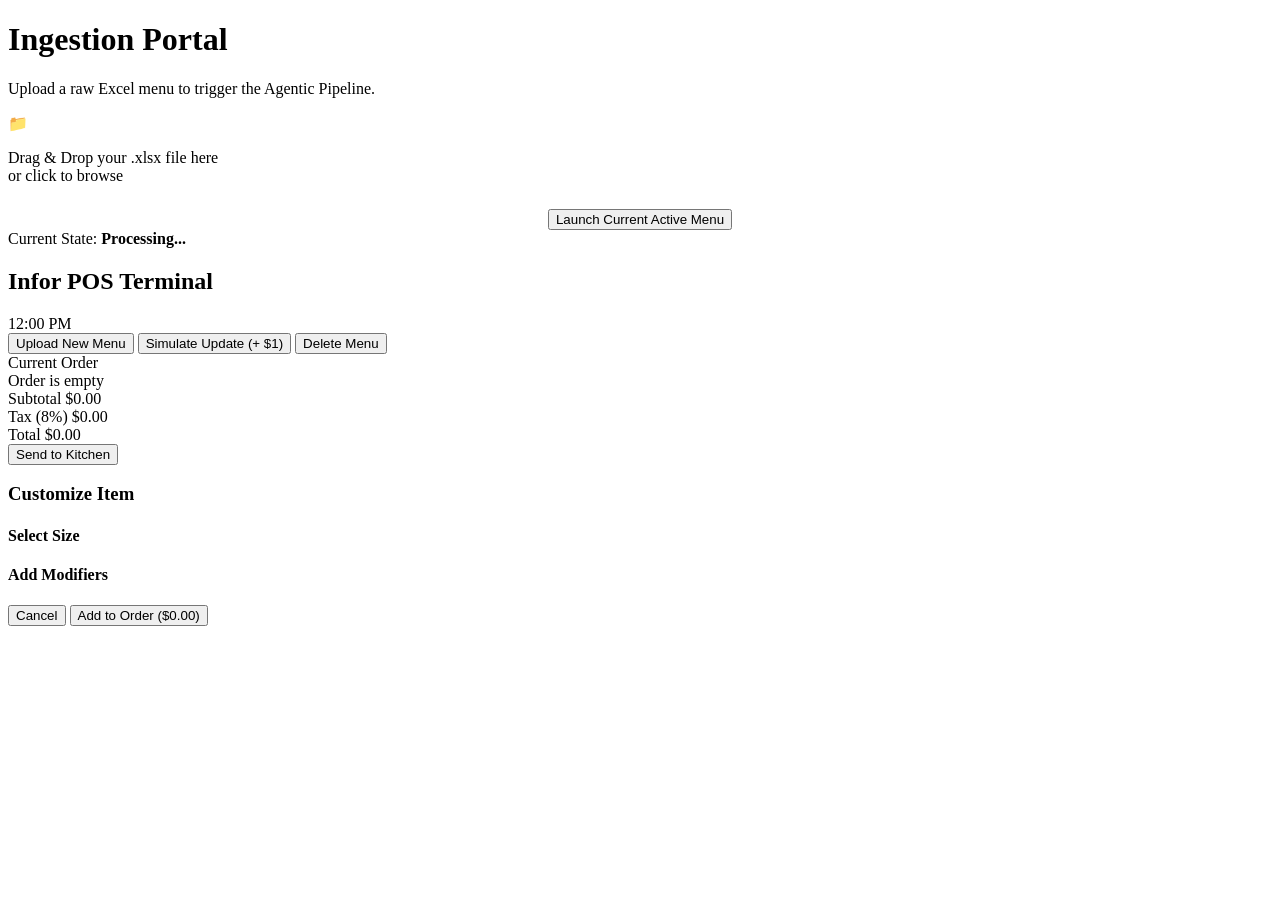
==== ui/static/pos.html @ 5474a2a0 "Initial commit for GenAI POS Onboarding Engine" ====
<!DOCTYPE html>
<html lang="en">
<head>
    <meta charset="UTF-8">
    <meta name="viewport" content="width=device-width, initial-scale=1.0">
    <title>Infor POS - Interactive Simulator</title>
    <link rel="stylesheet" href="/static/pos.css">
    <link href="https://fonts.googleapis.com/css2?family=Outfit:wght@300;400;500;700&display=swap" rel="stylesheet">
</head>
<body>
    <div id="app">
        <!-- UPLOAD STATE -->
        <div id="upload-view" class="view active">
            <div class="glass-container">
                <h1>Ingestion <span>Portal</span></h1>
                <p>Upload a raw Excel menu to trigger the Agentic Pipeline.</p>
                
                <div id="drop-zone" class="drop-zone">
                    <span class="icon">📁</span>
                    <p>Drag & Drop your .xlsx file here<br>or click to browse</p>
                    <input type="file" id="file-input" accept=".xlsx" hidden>
                </div>
                <div style="margin-top: 1.5rem; text-align: center;">
                    <button id="launch-sample-btn" class="btn secondary">Launch Current Active Menu</button>
                </div>

                <div id="pipeline-status" class="hidden">
                    <div class="status-indicator">
                        <span class="pulse"></span> Current State: <strong id="currentStateLabel">Processing...</strong>
                    </div>
                    <div class="progress-bar"><div id="progress" class="progress"></div></div>
                </div>
            </div>
        </div>

        <!-- POS STATE -->
        <div id="pos-view" class="view">
            <header class="pos-header">
                <div class="pos-title-group">
                    <h2>Infor POS <span>Terminal</span></h2>
                    <div class="clock" id="clock">12:00 PM</div>
                </div>
                <div class="admin-toolbar">
                    <button class="btn admin-btn" id="admin-upload-btn">Upload New Menu</button>
                    <button class="btn admin-btn warning" id="admin-simulate-btn">Simulate Update (+ $1)</button>
                    <button class="btn admin-btn danger" id="admin-delete-btn">Delete Menu</button>
                    <input type="file" id="admin-file-input" accept=".xlsx" hidden>
                </div>
            </header>

            <div class="pos-layout">
                <!-- Main Categories & Items -->
                <div class="menu-section">
                    <div class="categories" id="category-tabs">
                        <!-- Dynamic Categories -->
                    </div>
                    
                    <div class="menu-grid" id="menu-grid">
                        <!-- Dynamic Buttons -->
                    </div>
                </div>

                <!-- Order Panel (Cart) -->
                <div class="order-section">
                    <div class="order-header">Current Order</div>
                    <div class="order-list" id="order-list">
                        <!-- Items in cart -->
                        <div class="empty-cart">Order is empty</div>
                    </div>
                    <div class="order-totals">
                        <div class="total-row">
                            <span>Subtotal</span>
                            <span id="subtotal">$0.00</span>
                        </div>
                        <div class="total-row">
                            <span>Tax (8%)</span>
                            <span id="tax">$0.00</span>
                        </div>
                        <div class="total-row grand-total">
                            <span>Total</span>
                            <span id="total">$0.00</span>
                        </div>
                        <button class="pay-btn" id="pay-btn">Send to Kitchen</button>
                    </div>
                </div>
            </div>
        </div>

        <!-- Modifier Modal -->
        <div id="modifier-modal" class="modal">
            <div class="modal-content glass-container">
                <h3 id="modal-title">Customize Item</h3>
                
                <div class="modifier-group">
                    <h4>Select Size</h4>
                    <div class="options-grid" id="size-options">
                        <!-- Dynamic Sizes -->
                    </div>
                </div>

                <div class="modifier-group" id="modifiers-container">
                    <h4>Add Modifiers</h4>
                    <div class="options-grid" id="modifier-options">
                        <!-- Dynamic Modifiers -->
                    </div>
                </div>

                <div class="modal-actions">
                    <button class="btn secondary" id="cancel-item">Cancel</button>
                    <button class="btn primary" id="add-to-order">Add to Order (<span id="modal-price">$0.00</span>)</button>
                </div>
            </div>
        </div>
    </div>
    <script src="/static/pos.js"></script>
</body>
</html>
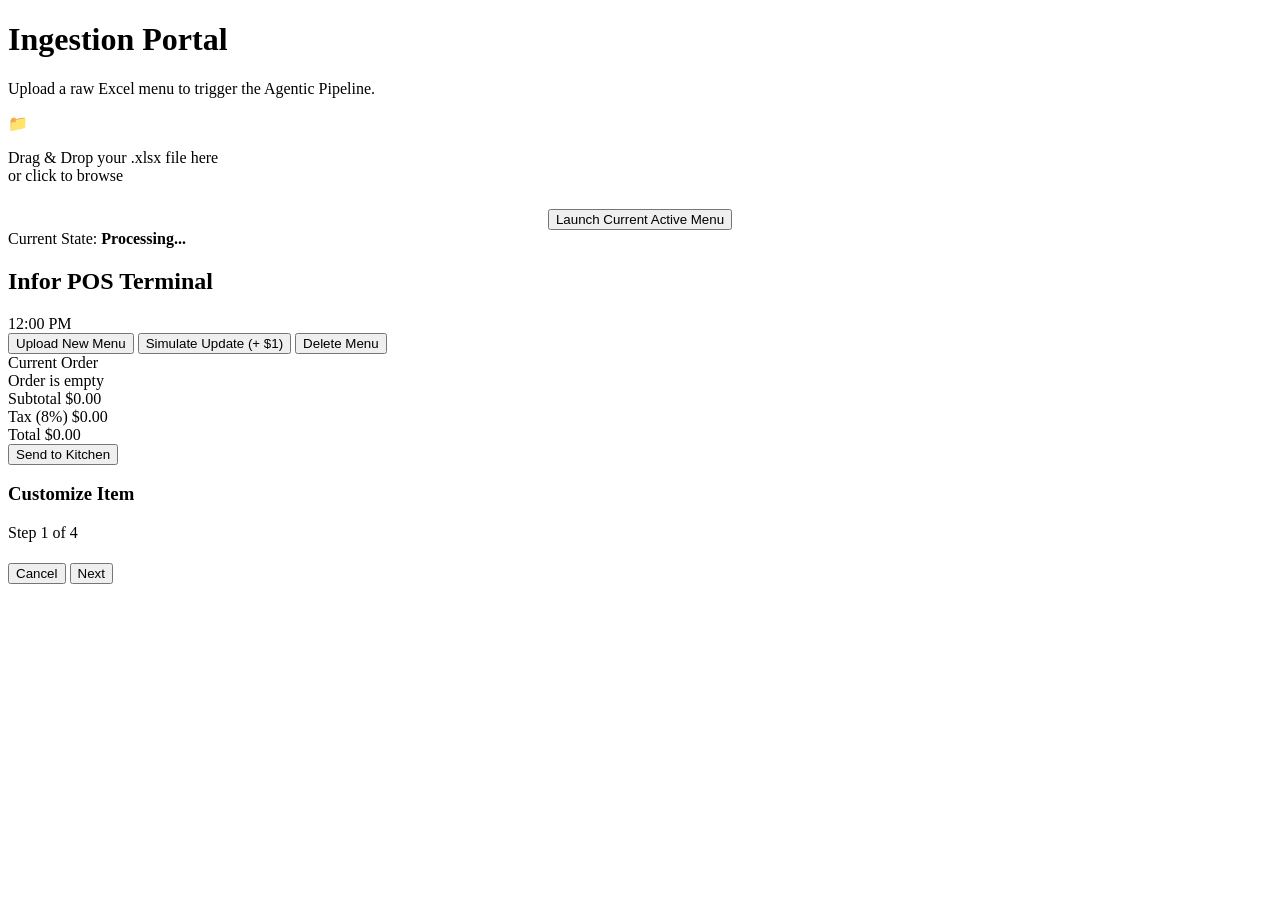
==== commit b4faf6dd: "feat: end-to-end pipeline fixes + POS wizard UI Pipeline fixes: - Pass GEMINI_API_KEY into Docker co" ====
--- a/ui/static/pos.html
+++ b/ui/static/pos.html
@@ -86,28 +86,30 @@
             </div>
         </div>
 
-        <!-- Modifier Modal -->
+        <!-- Modifier Modal (Wizard) -->
         <div id="modifier-modal" class="modal">
-            <div class="modal-content glass-container">
-                <h3 id="modal-title">Customize Item</h3>
-                
-                <div class="modifier-group">
-                    <h4>Select Size</h4>
-                    <div class="options-grid" id="size-options">
-                        <!-- Dynamic Sizes -->
+            <div class="modal-content glass-container wizard">
+                <div class="wizard-header">
+                    <h3 id="modal-title">Customize Item</h3>
+                    <div class="wizard-progress">
+                        <div class="progress-track">
+                            <div id="wizard-progress-bar" class="progress-fill"></div>
+                        </div>
+                        <span id="wizard-step-label">Step 1 of 4</span>
                     </div>
                 </div>
-
-                <div class="modifier-group" id="modifiers-container">
-                    <h4>Add Modifiers</h4>
-                    <div class="options-grid" id="modifier-options">
-                        <!-- Dynamic Modifiers -->
-                    </div>
+                
+                <div id="wizard-container" class="wizard-body">
+                    <!-- Dynamic Step Containers Injected Here via JS -->
                 </div>
 
-                <div class="modal-actions">
-                    <button class="btn secondary" id="cancel-item">Cancel</button>
-                    <button class="btn primary" id="add-to-order">Add to Order (<span id="modal-price">$0.00</span>)</button>
+                <div class="modal-actions wizard-actions">
+                    <button class="btn secondary" id="wizard-back-btn" style="visibility: hidden;">Back</button>
+                    <div class="wizard-right-actions">
+                        <button class="btn secondary" id="cancel-item">Cancel</button>
+                        <button class="btn primary" id="wizard-next-btn">Next</button>
+                        <button class="btn primary" id="add-to-order" style="display: none;">Add to Order (<span id="modal-price">$0.00</span>)</button>
+                    </div>
                 </div>
             </div>
         </div>
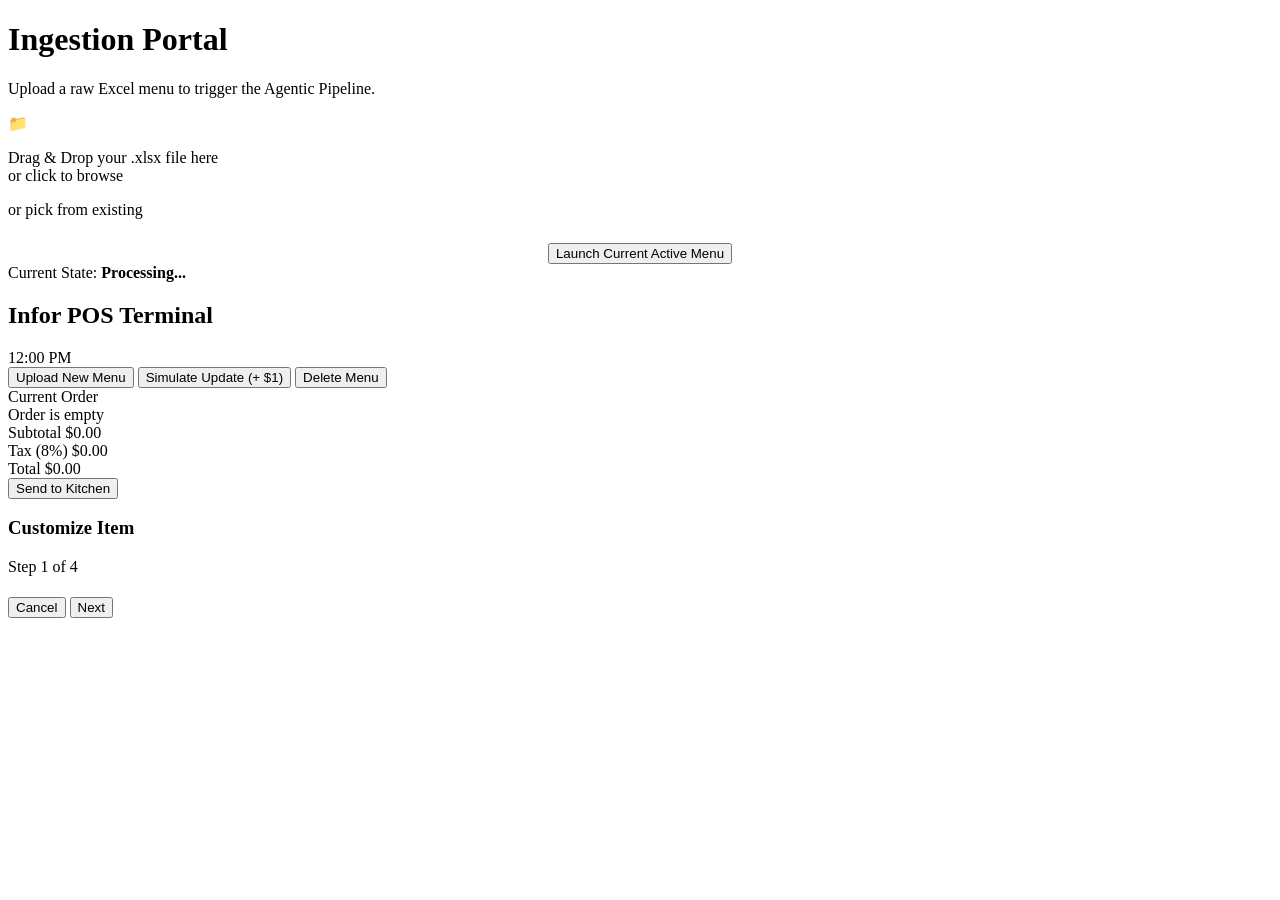
==== commit 2acc4f43: "feat: add Excel template picker to Ingestion Portal" ====
--- a/ui/static/pos.html
+++ b/ui/static/pos.html
@@ -20,6 +20,14 @@
                     <p>Drag & Drop your .xlsx file here<br>or click to browse</p>
                     <input type="file" id="file-input" accept=".xlsx" hidden>
                 </div>
+
+                <div class="template-picker">
+                    <div class="divider-text"><span>or pick from existing</span></div>
+                    <div class="template-list" id="template-list">
+                        <!-- Populated dynamically -->
+                    </div>
+                </div>
+
                 <div style="margin-top: 1.5rem; text-align: center;">
                     <button id="launch-sample-btn" class="btn secondary">Launch Current Active Menu</button>
                 </div>
